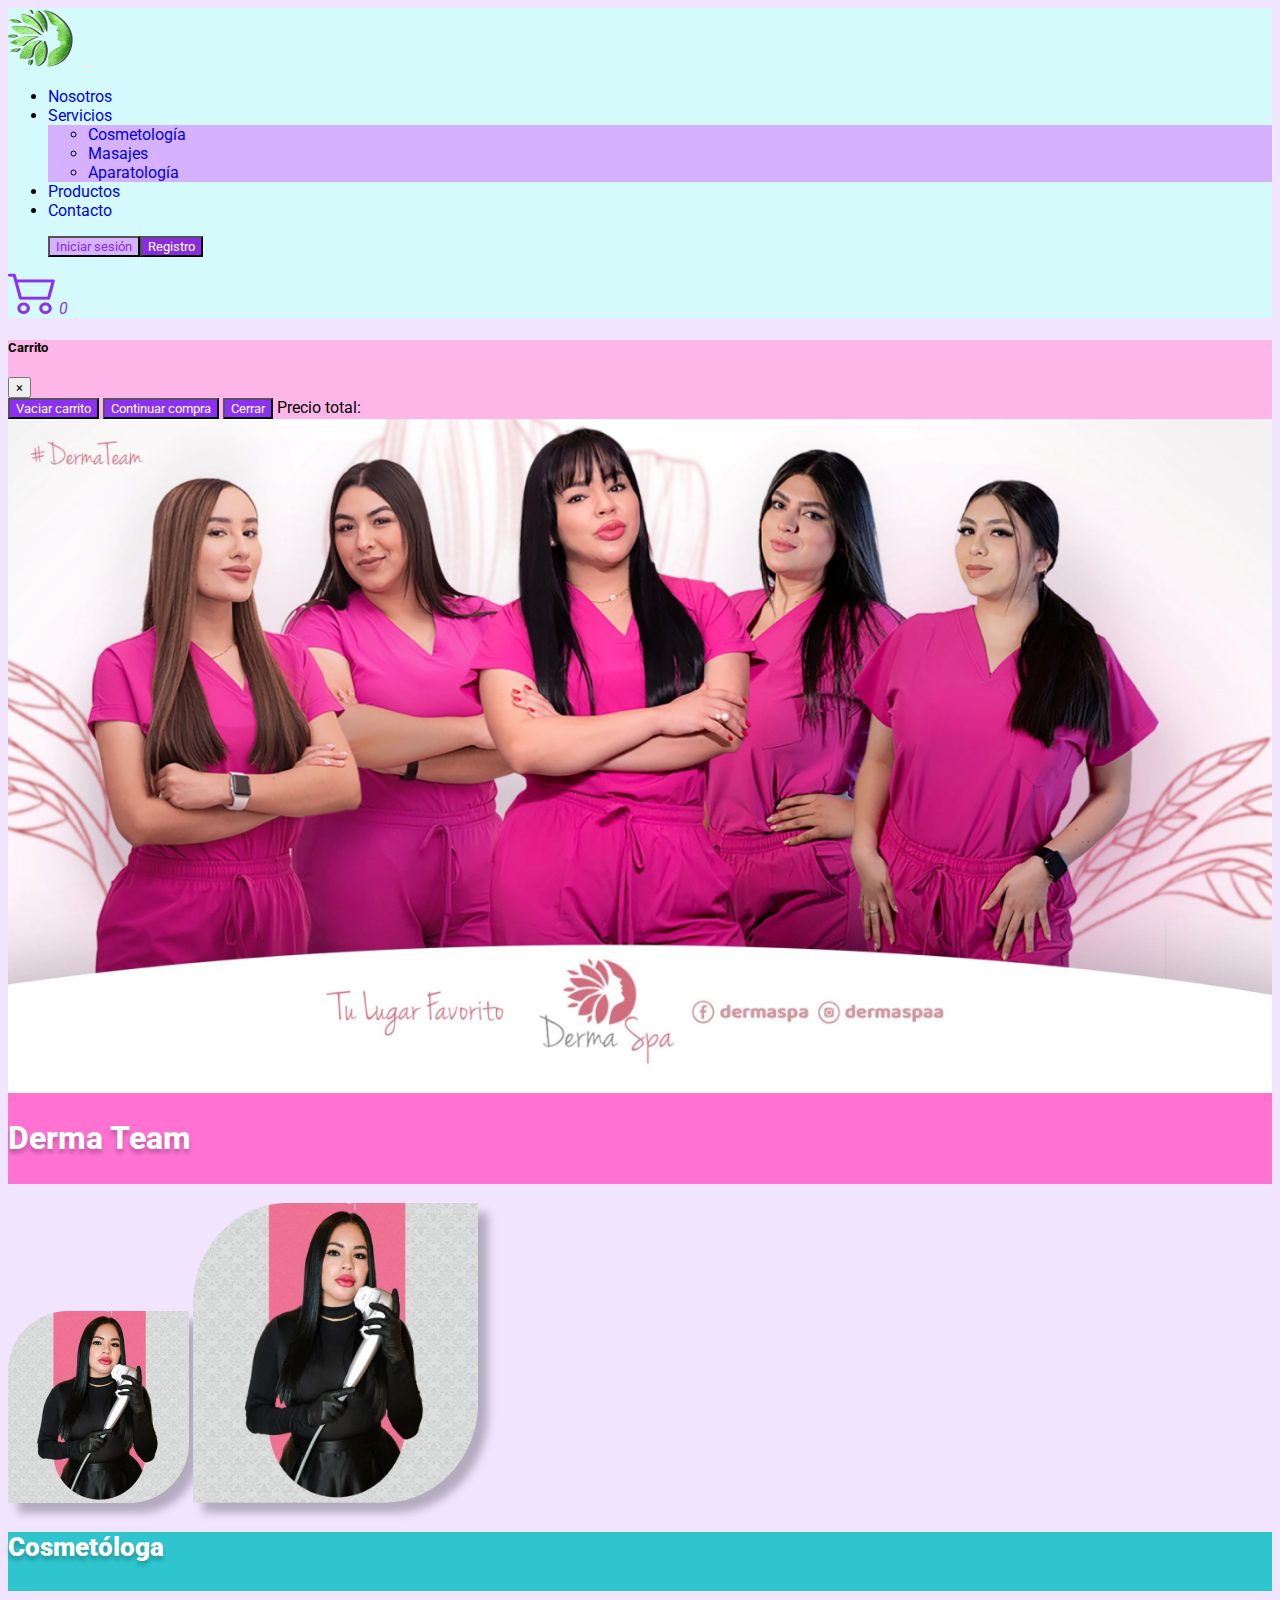
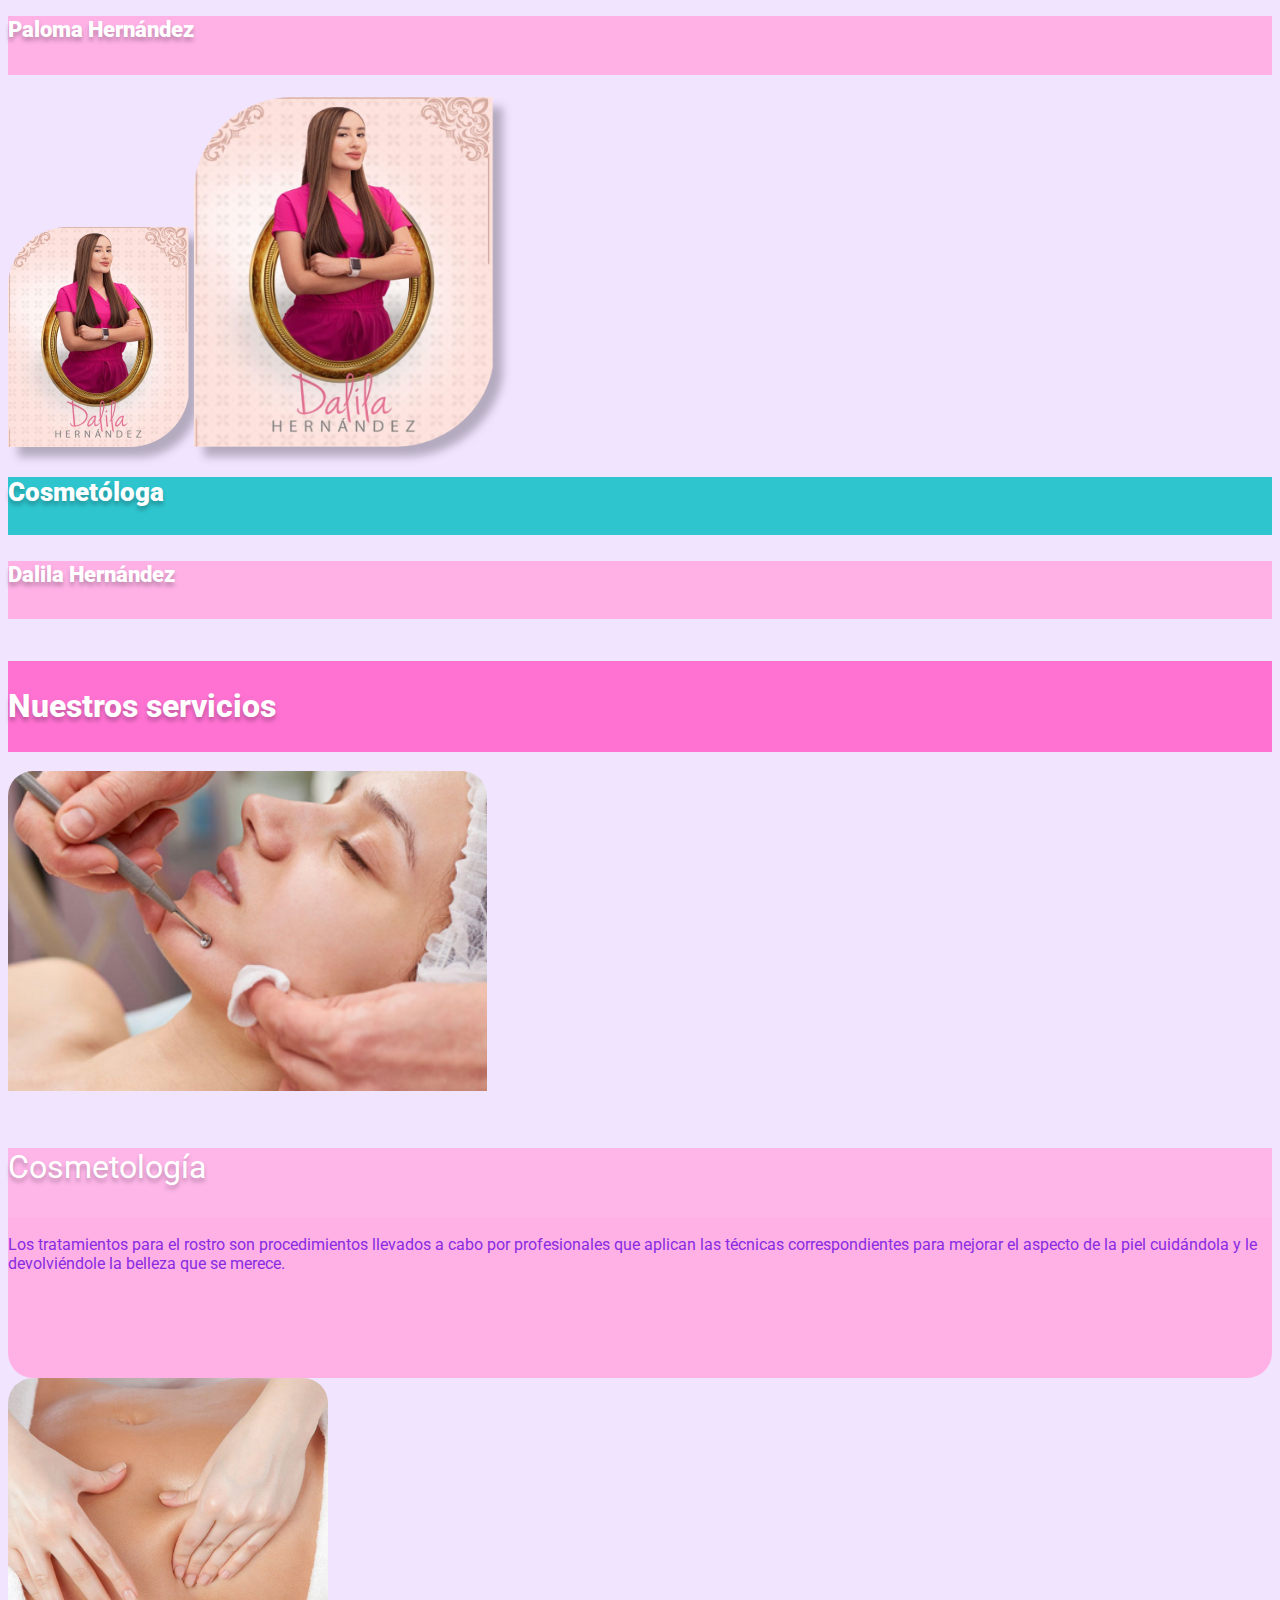
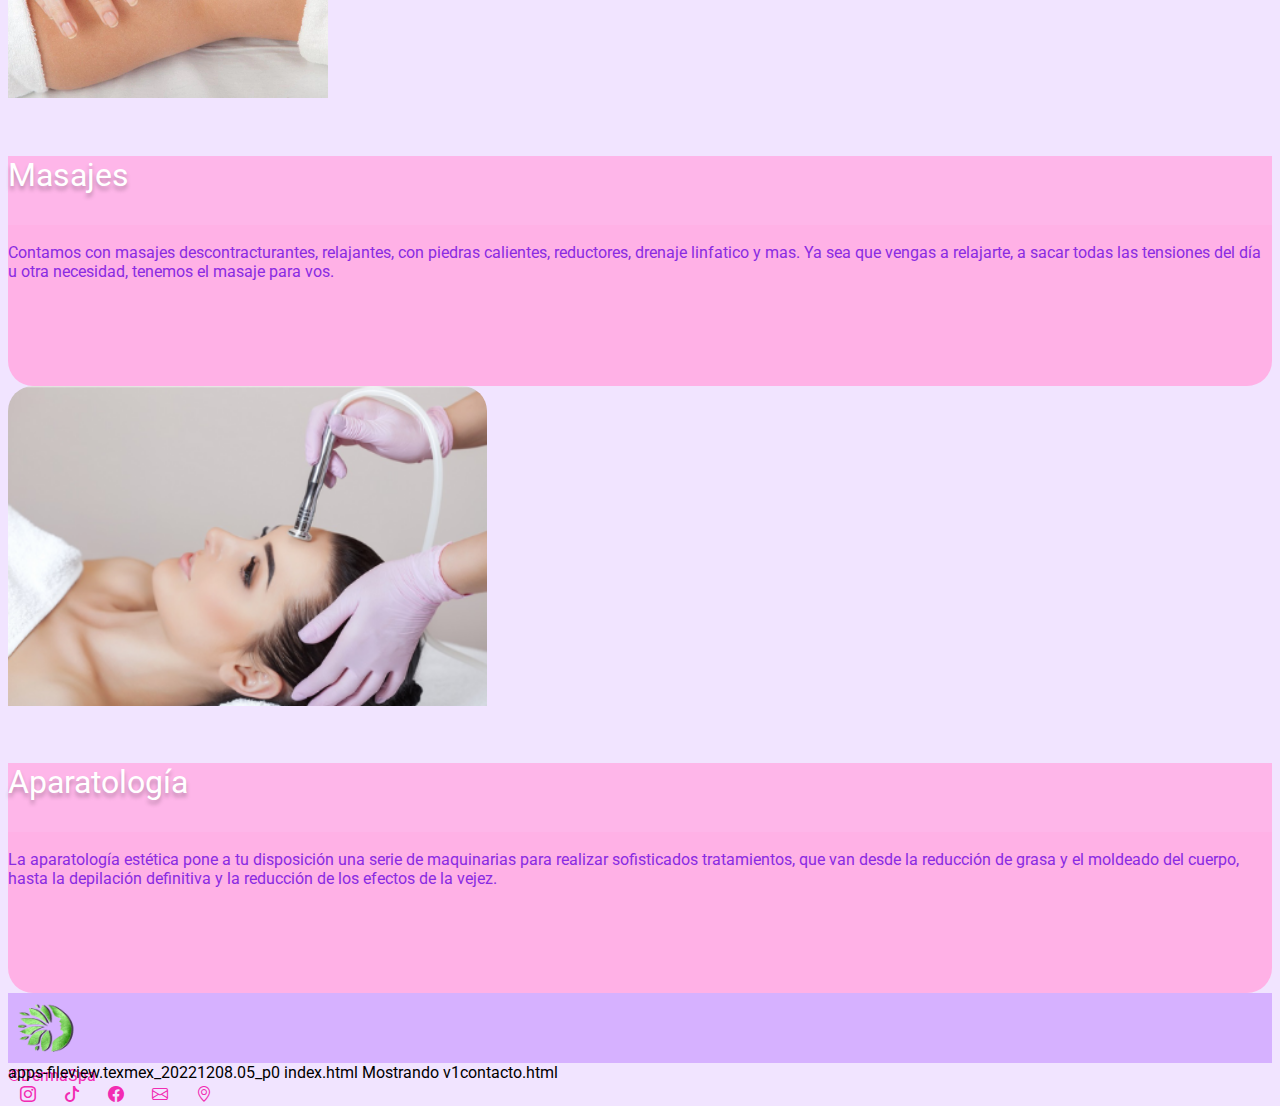
==== index.html @ d7029453 "Nuevo repo" ====
<!DOCTYPE html>
<html lang="en">
<head>
    <meta charset="UTF-8">
    <meta http-equiv="X-UA-Compatible" content="IE=edge">
    <meta name="viewport" content="width=device-width, initial-scale=1.0">
    <title>Inicio</title>
    <link href="https://cdn.jsdelivr.net/npm/bootstrap@5.2.2/dist/css/bootstrap.min.css" rel="stylesheet" integrity="sha384-Zenh87qX5JnK2Jl0vWa8Ck2rdkQ2Bzep5IDxbcnCeuOxjzrPF/et3URy9Bv1WTRi" crossorigin="anonymous">
    <link rel="stylesheet" href="/assets/css/inicio.css">
    <link rel="stylesheet" href="/assets/css/footerNav.css">
    <link rel="stylesheet" href="/assets/css/productos.css">
    <link rel="stylesheet" href="https://cdn.jsdelivr.net/npm/bootstrap-icons@1.10.2/font/bootstrap-icons.css">
    <link rel="icon" type="image/x-icon" href="/assets/img/paginaInicioImg/logo.png">
</head>
<body>
    <!-- Inico de la  barra navegacion -->
     <!-- Inicio de barra de navegación -->
     <nav class="navbar navbar-expand-lg navbar-light fondo">
      <div class="container-fluid">
        <a class="navbar-brand ms-3" href="/index.html">
          <img src="/assets/logo.png" alt="logo">
          </a>
          <button class="navbar-toggler" type="button" data-bs-toggle="collapse" data-bs-target="#navbarSupportedContent" aria-controls="navbarSupportedContent" aria-expanded="false" aria-label="Toggle navigation">
            <span class="navbar-toggler-icon"></span>
          </button>
        <div class="collapse navbar-collapse" id="navbarSupportedContent">
          <ul class="navbar-nav me-auto mb-2 mb-lg-0 text-center">
            <li class="nav-item">
              <a class="nav-link text-dark" aria-current="page" href="/nosotros.html">Nosotros</a>
            </li>
            <li class="nav-item dropdown">
              <a class="nav-link dropdown-toggle text-dark" href="#" id="navbarDropdown" role="button" data-bs-toggle="dropdown" aria-expanded="false">
                Servicios
              </a>
              <ul class="dropdown-menu text-center" aria-labelledby="navbarDropdown">
                <li><a class="dropdown-item" href="/cosme.html">Cosmetología</a></li>
                <li><a class="dropdown-item" href="/masajes.html">Masajes</a></li>
                <li><a class="dropdown-item" href="/aparato.html">Aparatología</a></li>
              </ul>
            </li>
            <li class="nav-item">
              <a class="nav-link text-dark" href="/productos.html">Productos</a>
            </li>
            <li class="nav-item">
              <a class="nav-link text-dark" href="/v1contacto.html">Contacto</a>
            </li>
          </ul>
          <ul class="d-flex flex-column flex-lg-row mb-2 mb-lg-0">
            <button class="btn me-3" type="button" id="b1" ><a class="aInicio" href="sesion.html"> Iniciar sesión</a>
            <button class="btn me-3" type="button" id="b2"><a class="aRegistro" href="/registrarse.html"> Registro</a></button>
          </ul>
          <!-- carrito -->
          <div class="cambcarrito">
          <a class="nav-link "  data-bs-toggle="modal" data-bs-target="#modal">
            <img src="/assets/carrito.png">  <i class ="bicolor" id="carritoContenedor"> 0  </i>
                </a>
                </div>
              </li>
            </ul>
          </nav>
        <div class="container-xl">
          <div class="modal" tabindex="-1" role="dialog" id="modal">
            <div class="modal-dialog" role="document">
              <div class="modal-content">
                <div class="modal-header">
                  <h5 class="modal-title">Carrito</h5>
                  <button
                    type="button"
                    class="close"
                    data-bs-dismiss="modal"
                    aria-label="Close"
                  >
                    <span aria-hidden="true">&times;</span>
                  </button>
                </div>
                <div class="modal-body"></div>
                <div class="modal-footer">
                  <button type="button" class="btn btn-carrito" id="vaciarCarrito">
                    Vaciar carrito
                  </button>
                  <button type="button" id="procesarCompra" class="btn btn-carrito">
                    Continuar compra
                  </button>
                  <button
                    type="button"
                    class="btn btn-carrito"
                    data-bs-dismiss="modal"
                  >
                    Cerrar
                  </button>
    
                  <span>Precio total:</span>
                  <p class="text-center" id="precioTotal"></p>
                </div>
              </div>
            </div>
          </div>
        </div>
          </a>
    <!--fin de carrito -->
      
    
      <!-- Fin de la barra navegacion  -->
    <!-- Fin de la barra navegacion  -->
       

      <!--   Inicio contenidos de la página -->
    
    <!-- Inicio imagen principal -->
        <img src="/assets/img/paginaInicioImg/inicio.png" alt="Empleadas Derma Spa" width="100%" class="img-fluid">
    <!-- Fin imagen principal -->

    <!-- Inicio barra de enmedio -->  
     <div class="container-fluid d-flex justify-content-center pink">
        <h2 class="text-center dt-txt mt-2">Derma Team</h2>
     </div><br>
    <!-- Fin barra de enmedio -->  

    <!-- Inicio dermateam -->  

    <div class="container">
      <div class="row row-cols-1 d-flex flex-row-reverse row-cols-md-4 align-items-center text-center">
        <div class="col p-0">
          <img src="/assets/img/paginaInicioImg/palomamobil.png" alt="dalila" class="d-lg-none float-lg-start mb-5 palomam">
          <img src="/assets/img/paginaInicioImg/paloma.png" alt="dalila" class="d-none d-lg-block float-lg-start mb-5 paloma">
        </div>
        <div class="col-lg-4 p-0">
          <p class="text-lg-start mb-2 barrablue">Cosmetóloga</p>
          <p class="text-lg-start barrapink">Paloma Hernández</p>
        </div>
        <div class="col"></div>
        <div class="col"></div>
      </div>
    </div>
    <div class="container">
      <div class="row row-cols-1 row-cols-md-4 text-center align-items-center">
        <div class="col p-0">
          <img src="/assets/img/paginaInicioImg/dalilamobil.png" alt="dalila" class="d-lg-none float-lg-end mb-5 dalilam">
          <img src="/assets/img/paginaInicioImg/dalila.png" alt="dalila" class="d-none d-lg-block float-lg-end mb-5 dalila">
        </div>
        <div class="col-lg-4 p-0">
          <p class="text-lg-end mb-2 barrablue">Cosmetóloga</p>
          <p class="text-lg-end barrapink">Dalila Hernández</p>
        </div>
        <div class="col"></div>
        <div class="col"></div>
      </div>
    </div><br>

    <!-- Fin dermateam -->  

    <!-- Barra de título -->

    <div class="container-fluid d-flex justify-content-center pink">
        <h2 class="text-center dt-txt mt-2">Nuestros servicios</h2>
    </div><br>



    


<!-- Inicio TARJETAS -->

    <div class="row row-cols-1 row-cols-md-3 mb-4 mx-3 g-4">
        <div class="col">
            <div class="card h-100">
                <a href="/cosme.html"><img src="/assets/img/serviciosImg/limipiezaFacial.png" class="card-img-top" alt="Cosmetología"></a>
                <div class="card-body color-trj">
                    <a href="/cosme.html"><h5 class="card-title h5card">Cosmetología</h5></a>
                    <p class="card-text">Los tratamientos para el rostro son procedimientos llevados a cabo por profesionales que aplican las técnicas correspondientes  para mejorar el aspecto de la piel cuidándola y le devolviéndole la belleza que se merece.</p>
                </div>
            </div>
        </div>
        <div class="col">
            <div class="card h-100">
                <a href="/masajes.html"><img src="/assets/img/serviciosImg/masajeModelador.webp" class="card-img-top" alt="Masajes"></a>
                <div class="card-body color-trj">
                    <a href="/masajes.html"><h5 class="card-title h5card">Masajes</h5></a>
                    <p class="card-text">Contamos con masajes descontracturantes, relajantes, con piedras calientes, reductores, drenaje linfatico y mas. Ya sea que vengas a relajarte, a sacar todas las tensiones del día u otra necesidad, tenemos el masaje para vos.</p>
                </div>
            </div>
        </div>
        <div class="col">
            <div class="card h-100">
                <a href="/aparato.html"><img src="/assets/img/serviciosImg/microdermoabración.png" class="card-img-top" alt="Aparatología"></a>
                <div class="card-body color-trj">
                    <a href="/aparato.html"><h5 class="card-title h5card">Aparatología</h5></a>
                    <p class="card-text">La aparatología estética pone a tu disposición una serie de maquinarias para realizar sofisticados tratamientos, que van desde la reducción de grasa y el moldeado del cuerpo, hasta la depilación definitiva y la reducción de los efectos de la vejez.</p>
                </div>
            </div>
        </div>
    </div>
<!-- Fin TARJETAS -->





      <!--      Fin contenidos de la página -->

    <!-- inicia footer -->
    <div class="container-fluid text-center footer">
      <div class="row align-items-center">
          <div class="col">
              <img class="logoempresa" src="/assets/logo.png" alt="logo de la empresa">
          </div>
          <div class="col nombreempresa ">
              &#174;DermaSpa
          </div>
          <div class="col iconosredes">
              
                  <a href="https://www.instagram.com/dermaspaa/" target="_blank" rel="noopener noreferrer">
                      <i class="bi bi-instagram"></i>
                  </a>
              
                  <a href="https://www.tiktok.com/@dermaspaa" target="_blank" rel="noopener noreferrer">
                          <i class="bi bi-tiktok"></i>
                  </a>
              
                  <a href="https://www.facebook.com/DermaSpaClinica/" target="_blank" rel="noopener noreferrer">
                          <i class="bi bi-facebook"></i>
                  </a>
              
                  <a href="mailto:dermaspaa@gmail.com" target="_blank" rel="noopener noreferrer">
                          <i class="bi bi-envelope"></i>
                  </a> 
                  <a href="https://www.google.com/maps/place/Av+Mariano+Matamoros+Nte+1054,+Ni%C3%B1os+Heroes,+81430+Guam%C3%BAchil,+Sin./@25.4698424,-108.0752037,18.25z/data=!4m5!3m4!1s0x86bb88747d4c6e45:0xb24543a63bd20c13!8m2!3d25.4697777!4d-108.074752" target="_blank" rel="noopener noreferrer">
                   <i class="bi bi-geo-alt"></i>
               </a>   
          </div>
        </div>  
      </div>   
  <!-- termina footer -->

    <script src="/assets/js/productos.js"></script>
    <script src="bootstrap.bundle.min.js"></script>
    <script src="https://cdn.jsdelivr.net/npm/bootstrap@5.2.2/dist/js/bootstrap.bundle.min.js" integrity="sha384-OERcA2EqjJCMA+/3y+gxIOqMEjwtxJY7qPCqsdltbNJuaOe923+mo//f6V8Qbsw3" crossorigin="anonymous"></script>
</body>
</html>
apps-fileview.texmex_20221208.05_p0
index.html
Mostrando v1contacto.html
---- assets/css/inicio.css ----
/* Inicio configuracion de toda la página */
@import url('https://fonts.googleapis.com/css2?family=Roboto&display=swap');

body{
    background-color:#F1E4FF ;
    font-family: 'Roboto', sans-serif;
    overflow-x: hidden;
}
/* Fin configuracion de toda la página */

/* Inicio Estilos barra de navegacion */
.fondo {
    background-color: #D5FAFC;
}
.aInicio{
    color: blueviolet;
    text-decoration: none;
}
.aRegistro{
    color: white;
    text-decoration: none;
}
.navbar-nav > li > .dropdown-menu {
    background-color: #D6B1FF;
}

a.dropdown-item:hover {
    background-color: blueviolet;
    color: white;
} 

.navbar-light .navbar-toggler-icon {
    background-image: url("data:image/svg+xml,%3csvg xmlns='http://www.w3.org/2000/svg' viewBox='0 0 30 30'%3e%3cpath stroke='rgba%28140, 0, 211, 1%29' stroke-linecap='round' stroke-miterlimit='10' stroke-width='3' d='M4 7h22M4 15h22M4 23h22'/%3e%3c/svg%3e");
}

.navbar-light .navbar-toggler {
    border: none;
}

#b1 {
    background-color: #D6B1FF;
    color: blueviolet;
}

#b2 {
    background-color: blueviolet;
    color: white;
}

.bi-cart2 {
    font-size: 20px;
    color: blueviolet;
}
/* Fin  estilos barra de navegacion */

/* Inicio estilos de container DERMA TEAM */
.pink {
    background-color: #ff72d2;
}

.dt-txt {
    font-weight: 800;
    font-size: 2rem;
    color: #FFFFFF;
    text-shadow: 0px 4px 4px rgba(0, 0, 0, 0.25);
}

/* Fin estilos container DERMA TEAM */

/* Inicio estilos imagenes cosmetologas*/
.barrablue {
    background-color: #2EC5CE; font-size: 1.6rem; color: #FFFFFF; font-weight: 900;
            text-shadow: 0px 4px 4px rgba(0, 0, 0, 0.25); height: 6.5vh
}

.barrapink {
    background-color: #FFB1E6; font-size: 1.4rem; color: #FFFFFF; font-weight: 900;
            text-shadow: 0px 4px 4px rgba(0, 0, 0, 0.25); height: 6.5vh;
}

.dalilam {
    filter: drop-shadow(10px 10px 4px rgba(0, 0, 0, 0.25));  
}

.dalila {
    filter: drop-shadow(10px 10px 4px rgba(0, 0, 0, 0.25)); height: 350px; width: 300px;
}

.palomam {
    filter: drop-shadow(10px 10px 4px rgba(0, 0, 0, 0.25));
}

.paloma {
    filter: drop-shadow(10px 10px 4px rgba(0, 0, 0, 0.25)); height: 300px; width: 285px;
}
/* Fin estilos imagenes cosmetologas */




/* Inicio estilos footer */
.footer{
    background-color: #D6B1FF;
    max-height: 70px;
}

.logoempresa{
    width: 59px;
    height:49px;
    margin: 10px;
}

.iconosredes a{
    width: 30px;
    height: 30px;
    margin: 10px;
    padding: 2px;
    color: #F22BB2;
    align-items: center;
    transition: all 0.2s ease-in;
    text-decoration: none;
    
}
.nombreempresa{
    color:  #F22BB2 ;
}

/* Fin estilos footer */


/* Tarjetas Servicios*/
.color-trj {
    background-color: #FFB1E8;
    color: blueviolet;
    width: 355.99;
    height: 326.21;   
}

.h5card {
    /* background-color:rgb(254,182,233); */
    margin-bottom: 1vh;
    width: 100%;
    /* height: 20%; */
    font-weight: 400;
    font-size: 1.8rem;
    text-shadow: 0px 4px 4px rgba(0, 0, 0, 0.25);
    color: white; 
}

.title p{
    font-weight: 400;
    font-size: 2rem;
    color: white;
}

.card-img-top {
    height: 20rem;
    border-top-left-radius: 25px;
    border-top-right-radius: 25px;  
}

.card-title {
    height: 50px;
}

a {
    text-decoration: none;
}

.card {
    background-color: #F1E4FF;
    border: none;
}

.card-body {
    height: 230px;
    border-bottom-left-radius: 25px;
    border-bottom-right-radius: 25px;
    
}
---- assets/css/footerNav.css ----
/* Inicio Estilos barra de navegacion */
.fondo {
    background-color: #D5FAFC;
}

.navbar-nav > li > .dropdown-menu {
    background-color: #D6B1FF;
}

a.dropdown-item:hover {
    background-color: blueviolet;
    color: white;
} 

.navbar-light .navbar-toggler-icon {
    background-image: url("data:image/svg+xml,%3csvg xmlns='http://www.w3.org/2000/svg' viewBox='0 0 30 30'%3e%3cpath stroke='rgba%28140, 0, 211, 1%29' stroke-linecap='round' stroke-miterlimit='10' stroke-width='3' d='M4 7h22M4 15h22M4 23h22'/%3e%3c/svg%3e");
}

.navbar-light .navbar-toggler {
    border: none;
}

#b1 {
    background-color: #D6B1FF;
    color: blueviolet;
}

#b2 {
    background-color: blueviolet;
    color: white;
}

.bi-cart2 {
    font-size: 20px;
    color: blueviolet;
}
/* Fin  estilos barra de navegacion */

/* Inicia footer */
.footer{
    background-color:#D6B1FF;
    margin-top: auto;
    max-height: 4.375rem;
    width: 100%;
}

.nombreempresa{
    color:  #F22BB2 ;
}
.iconosredes a{
    width: 30px;
    height: 30px;
    margin: 10px;
    padding: 2px;
    color: #F22BB2;
    align-items: center;
    transition: all 0.2s ease-in;
    text-decoration: none;
}
.logoempresa{
    
    width: 59px;
    height:49px;
    margin: 10px;
}
/* Termina footer */

/* botones de inicio y registro */
.aInicio{
    color: blueviolet;
    text-decoration: none;
}
.aRegistro{
    color: white;
    text-decoration: none;
}
---- assets/css/productos.css ----
@import url('https://fonts.googleapis.com/css2?family=Roboto:wght@300;400;500&display=swap');

*{
    font-family: 'Roboto', sans-serif;

}
body{
    background-color:#F1E4FF ;
    display:flex;
    flex-direction: column;
    min-height: 100vh;
    background-image:url(../img/fondo\ pagina\ web.jpg);
    background-repeat: no-repeat;
    max-width: 100vw;
    
    
}



/* barra de enmedio */
.pink {
    background-color: #ff72d2;
}

.dt-txt {
    font-weight: 800;
    font-size: 2rem;
    color: #FFFFFF;
    text-shadow: 0px 4px 4px rgba(0, 0, 0, 0.25);
    
}
/* Fin de barra del medio */

/* Estilo de tarjeta */
/* Cards */
.color-trj{
    background-color: #FFB1E6; ;
    color: blueviolet;
    width: 355.99;
    height: 326.21;
    
}
.textProducto{
    font-size: 10rem;
}

.h5card{
    background-color:rgb(254,182,233);
    margin-bottom: 2vh;
    width: 100%;
    height: 30%;
    font-weight: 400;
    font-size: 2rem;
   
    
    text-shadow: 0px 4px 4px rgba(0, 0, 0, 0.25);
    color: white;
    
}
.title p{
    font-weight: 400;
    font-size: 2rem;
    color: white;
}

.btn-card{
    background-color: rgb(139,48,244) ;
    color: white;
    font-size: 90%;
margin-bottom: 5vh;
}



.conimg{
    padding-left: 0;
}

.textienda{
    display: flex;
}

.Productbtn{
    color:white;
}

.tamañobtb{
    width: 30vh;
    height: 5vh;
    margin: 0vh;
}


.btn-color{
    background-color:rgb(140,48,245);
    color: white;

    
}
.produc-btn:hover {
    background-color:rgb(197, 113, 237);
}
.altura{
    margin: 0;
    margin-top: 2rem;
    margin-left: 0;
    margin-right: 0;
     margin-bottom: -15rem;
}
.cotainer2 p{
    color: rgb(139,48,244) ;
    font-size: 1.5rem;
}


.radio-img{
    border-top-left-radius: 10px;
    border-top-right-radius: 10px ;
}

.radio{
    border-bottom-left-radius: 10px;
    border-bottom-right-radius:10px
}
/* poner en css footer */
/* xarrito */
.modal-contenedor{
    display:flex;
    align-items: center;
    gap:2rem;
}
.img-carrito{
    width:150px;
    padding:20px;
} 
.modal-content{
    background-color:rgb(254,182,233);
  /*   background-color: #F1E4FF; */
}

#precioTotal{
    margin:0;
    padding:0;
}
a{
    text-decoration: none;
}
.boton{
    opacity:0;
}


.btn-carrito{

    background-color: rgb(139,48,244) ;
    color: white;
}
.btn-carrito:hover {
    background-color:rgb(197, 113, 237);
}
.text-carrito{
    color: blueviolet;
}


.bicolor{
    
    color:rgb(141, 52,245 );
}
.btn-color-carrito{
background-color: #D5FAFC;
color: black;
/*  background-color:rgb(254,182,233); */
}
.btn-color-carrito:hover{
background-color: #fcd5fa;
}
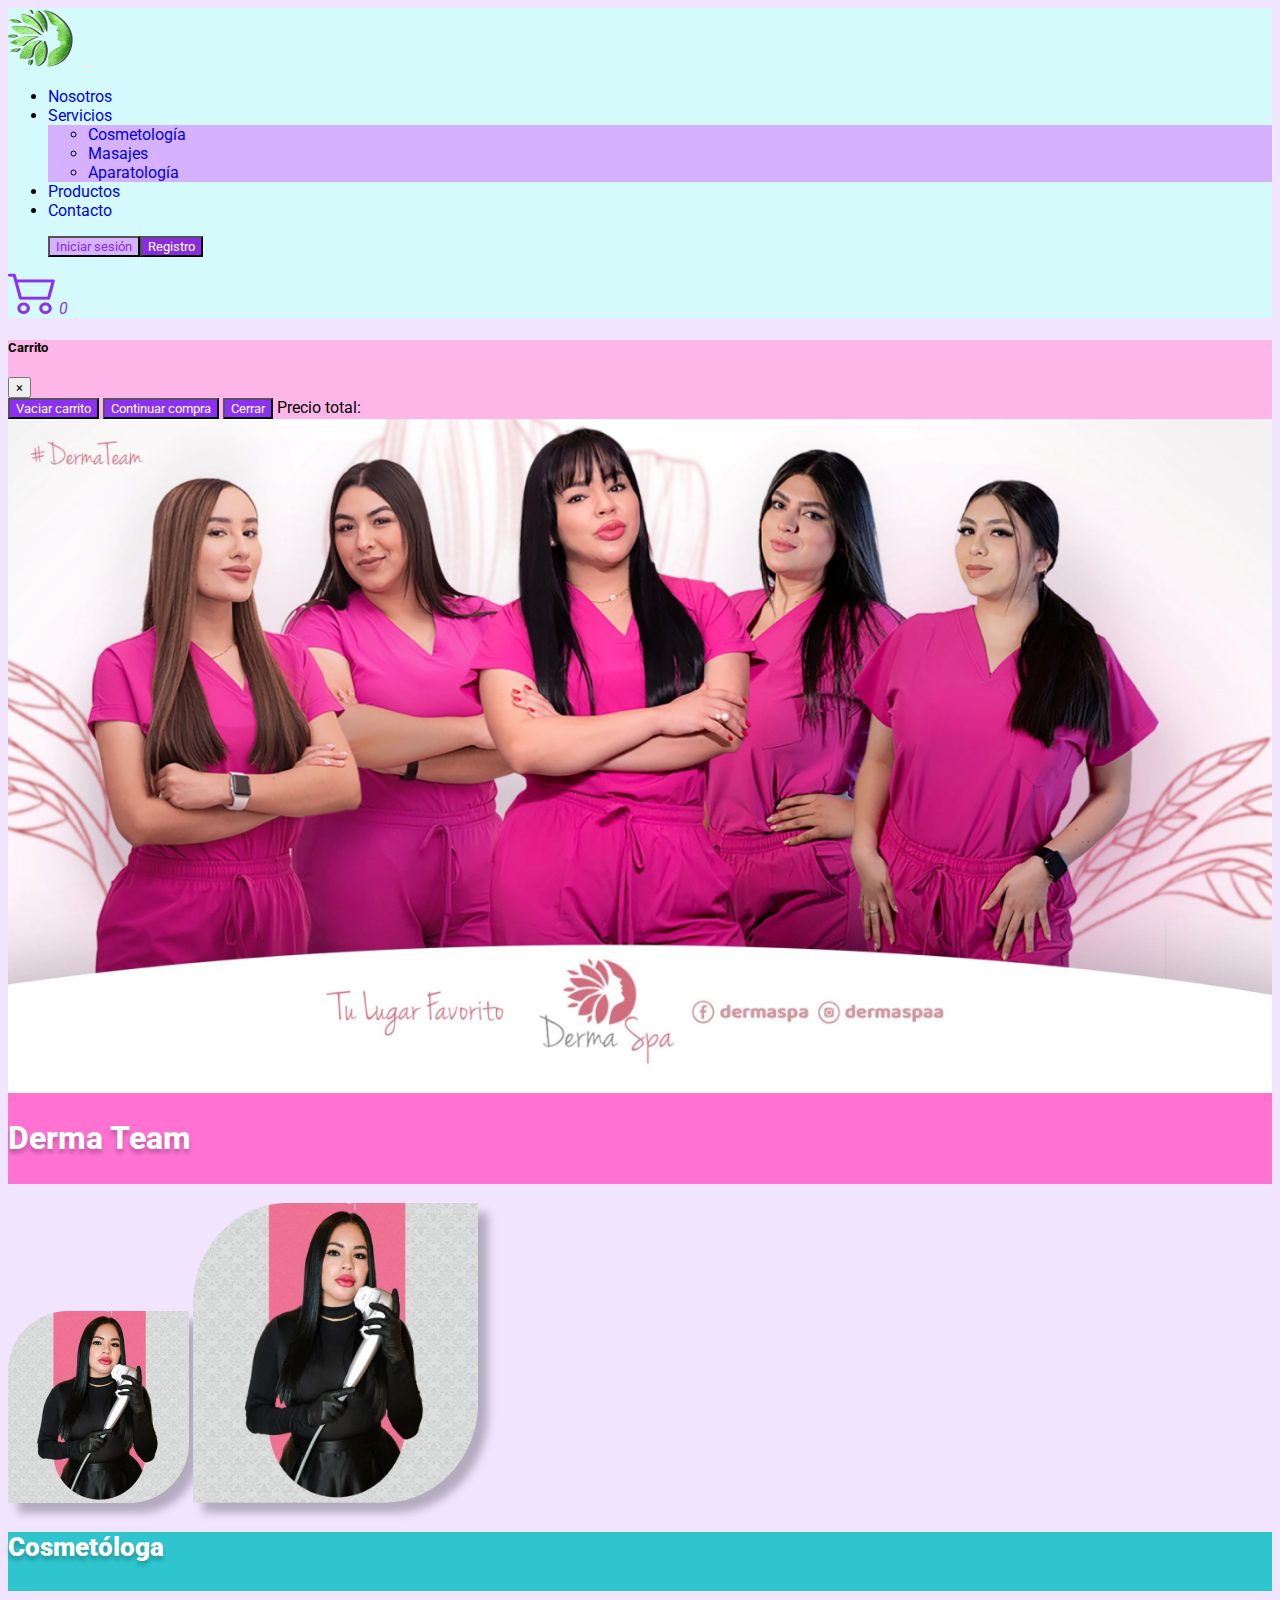
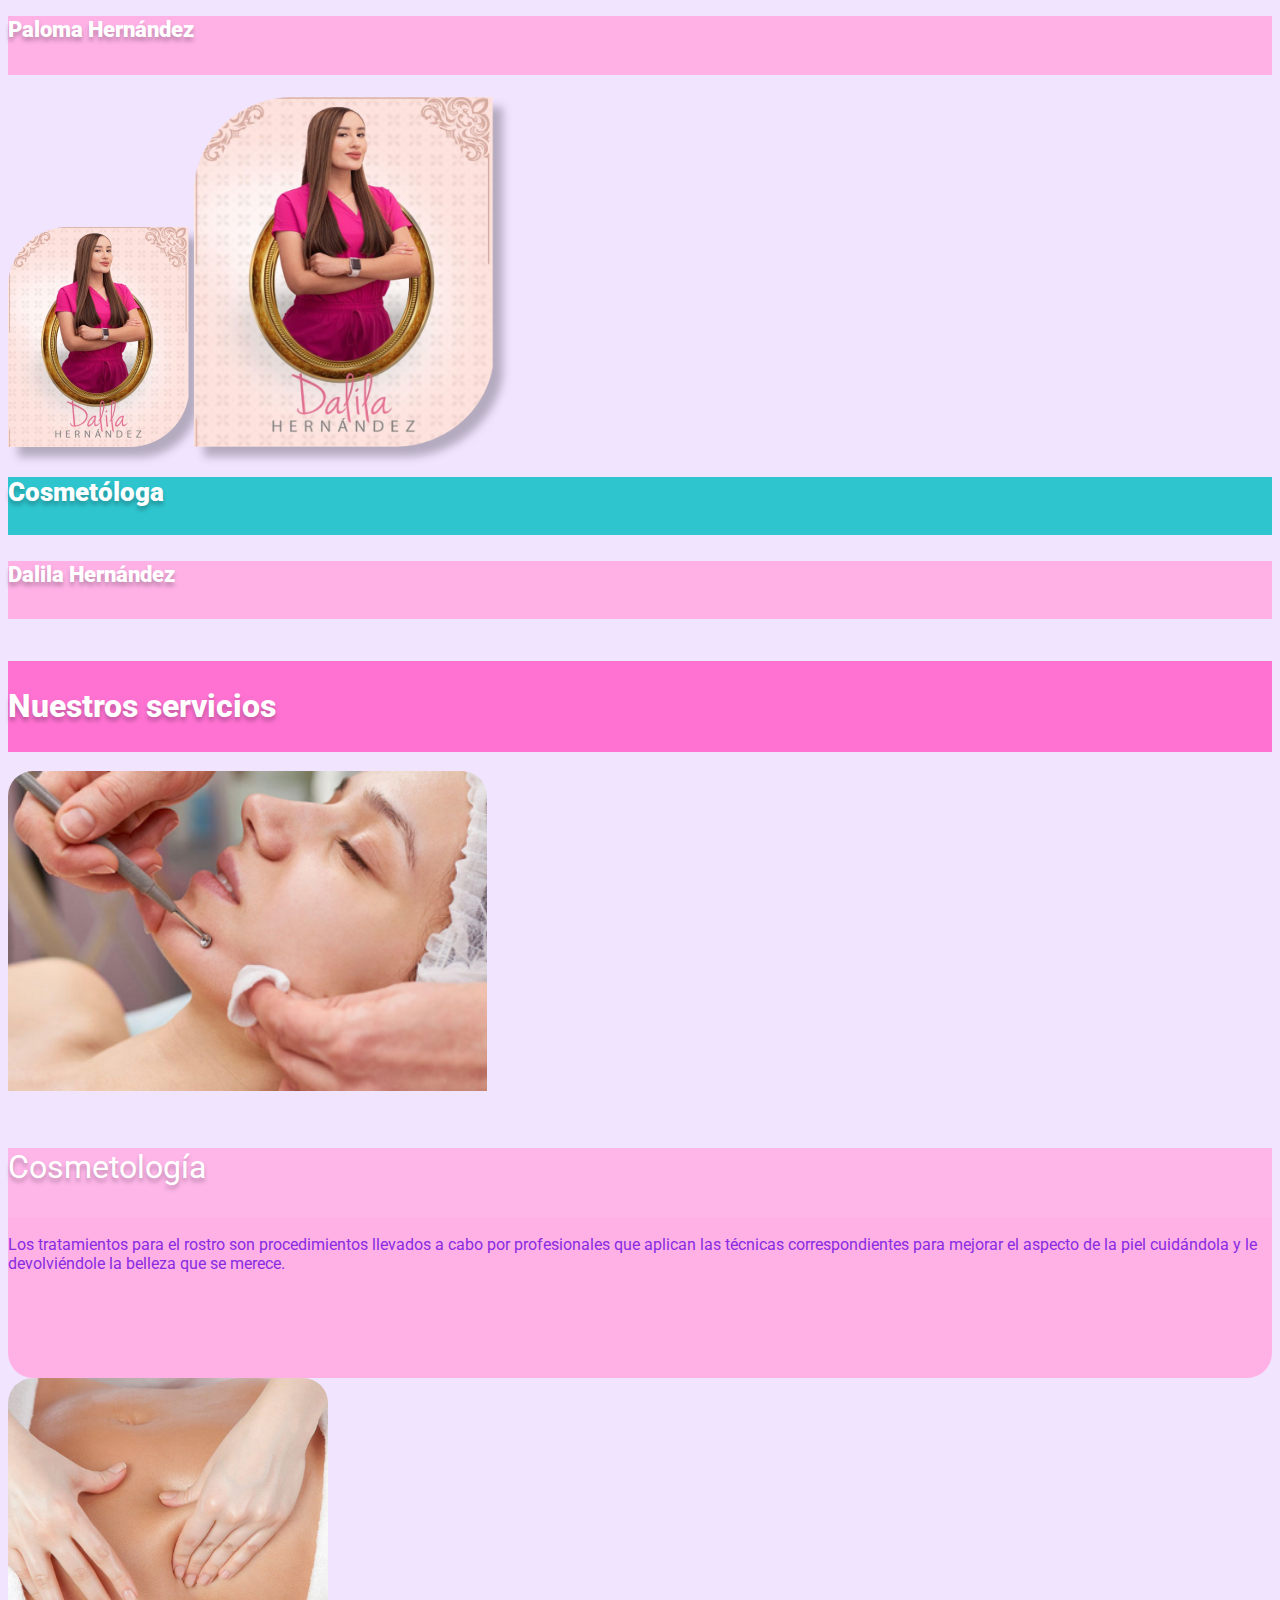
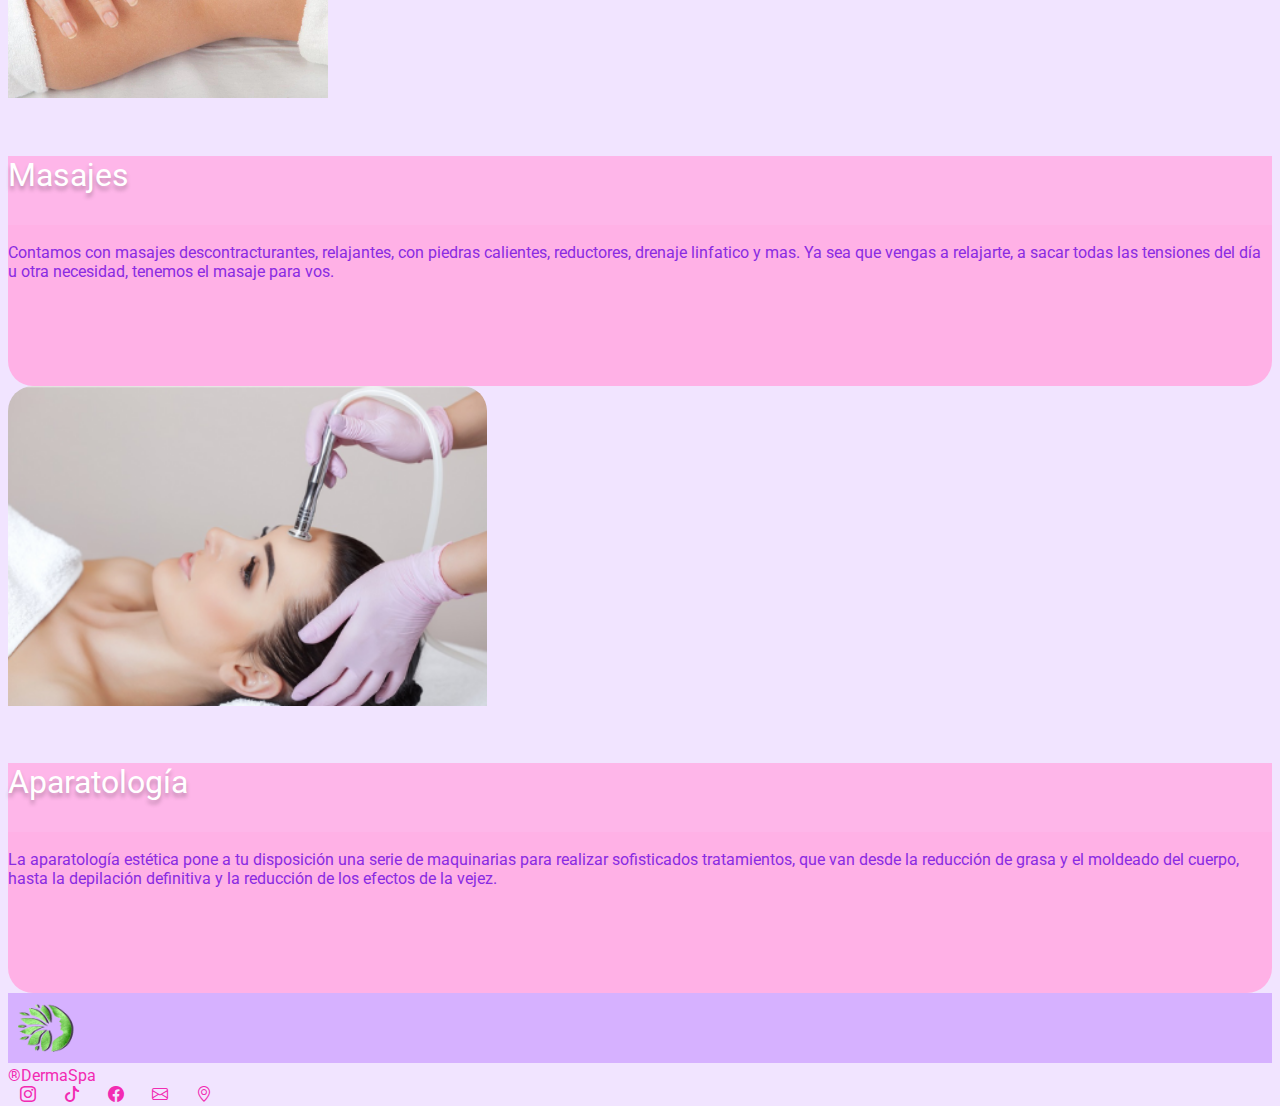
==== commit 6507a449: "final" ====
--- a/index.html
+++ b/index.html
@@ -239,6 +239,3 @@
     <script src="https://cdn.jsdelivr.net/npm/bootstrap@5.2.2/dist/js/bootstrap.bundle.min.js" integrity="sha384-OERcA2EqjJCMA+/3y+gxIOqMEjwtxJY7qPCqsdltbNJuaOe923+mo//f6V8Qbsw3" crossorigin="anonymous"></script>
 </body>
 </html>
-apps-fileview.texmex_20221208.05_p0
-index.html
-Mostrando v1contacto.html